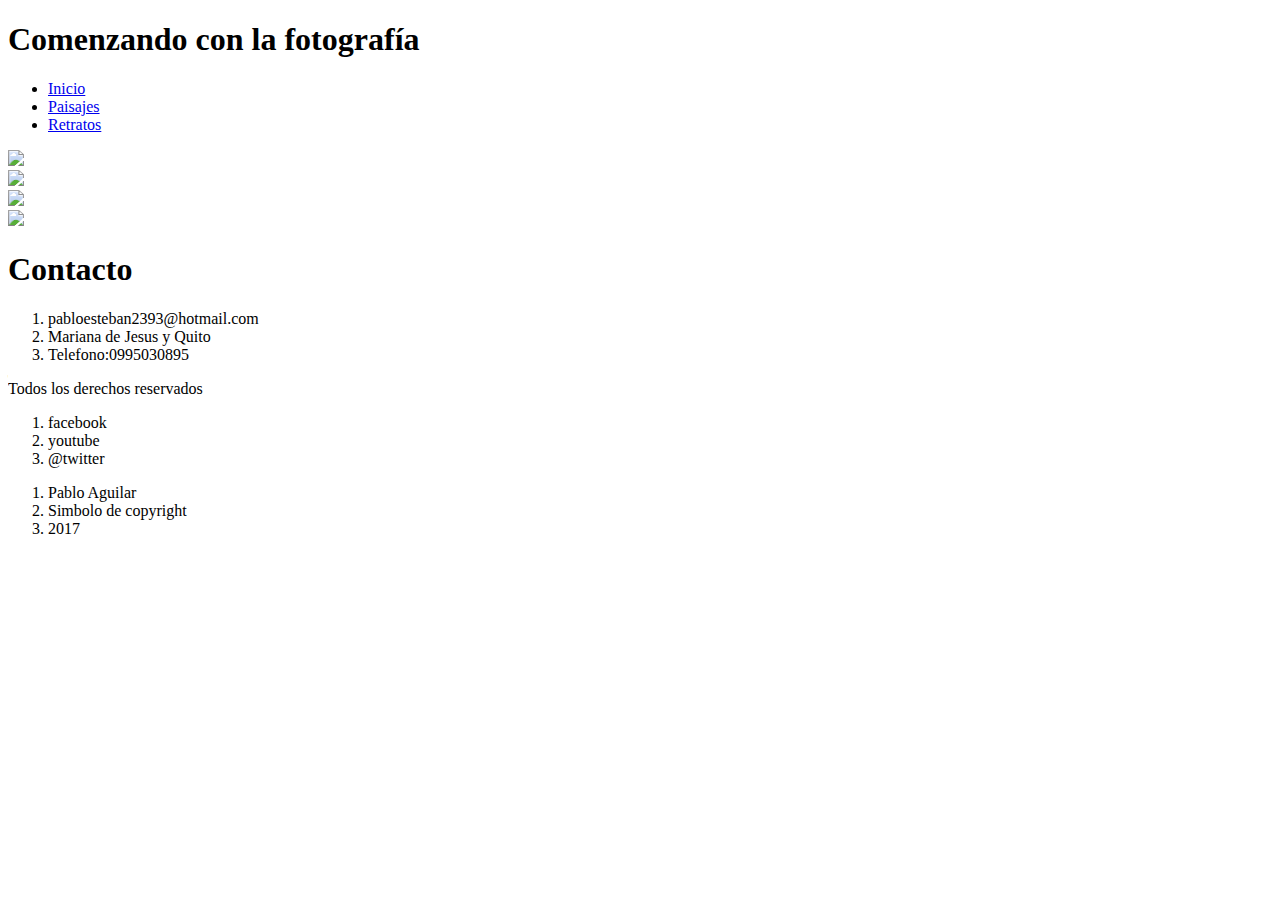
==== index.html @ d22cde72 "html" ====
<!DOCTYPE html>
<html>
  <head>
    <title>Fotografia</title>
  	<link rel="stylesheet" href="css/estilos.css">
  	<meta charset="utf-8">
  </head>
  <body>
  <header id="encabezado">
    <h1> Comenzando con la fotografía </h1>
  </header>
  <nav id="menu-principal">
    <ul>
  		<li><a href="index.html">Inicio</a></li>
  		<li><a href="paisajes.html">Paisajes</a></li>
  		<li><a href="retratos.html">Retratos</a></li>
  	</ul>
  </nav>
  <section>
  	<div class="contenedor">
    	<div id="imagen1">
    		<img src="imagenes/imagen1.jpg" >
    	</div>
      <div id="imagen2">
    		<img src="imagenes/imagen2.jpg" >
    	</div>
    	<div id="imagen3">
    			<img src="imagenes/imagen3.jpg" >
    		</div>
    		<div id="imagen4">
    			<img src="imagenes/imagen4.jpg" >
    		</div>
    	</div>
  </section>
  <footer>
    <div id="Contacto">
      <h1>Contacto</h1>
      <ol>
        <li>pabloesteban2393@hotmail.com</li>
        <li>Mariana de Jesus y Quito</li>
        <li>Telefono:0995030895</li>
      </ol>
    </div>
    <div id="Terminos">
      <p>Todos los derechos reservados</p>
    </div>
    <div id="redes-sociales">
      <ol>
        <li>facebook</li>
        <li>youtube</li>
        <li>@twitter</li>
      </ol>
    </div>
    <div id="Derechos">
      <ol>
        <li>Pablo Aguilar</li>
        <li>Simbolo de copyright</li>
        <li>2017</li>
      </ol>
    </div>
  </footer>
  </body>
</html>
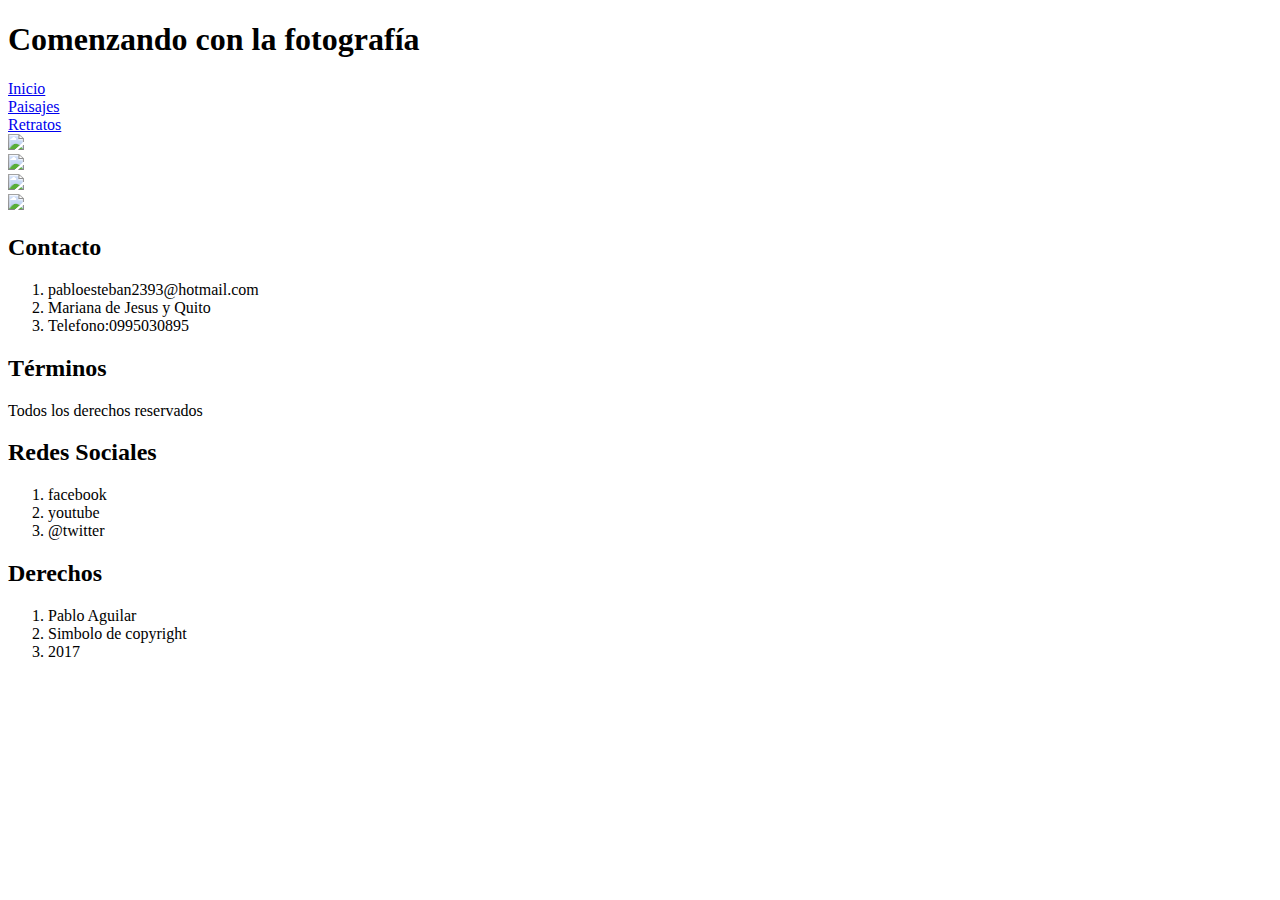
==== commit 513257c0: "encabezados" ====
--- a/index.html
+++ b/index.html
@@ -5,21 +5,23 @@
   	<link rel="stylesheet" href="css/estilos.css">
   	<meta charset="utf-8">
   </head>
+<div id="contenido">
   <body>
-  <header id="encabezado">
-    <h1> Comenzando con la fotografía </h1>
-  </header>
-  <nav id="menu-principal">
-    <ul>
-  		<li><a href="index.html">Inicio</a></li>
-  		<li><a href="paisajes.html">Paisajes</a></li>
-  		<li><a href="retratos.html">Retratos</a></li>
-  	</ul>
-  </nav>
-  <section>
-  	<div class="contenedor">
-    	<div id="imagen1">
-    		<img src="imagenes/imagen1.jpg" >
+      <header id="encabezado">
+      <h1> Comenzando con la fotografía </h1>
+      <nav id="menu-principal">
+        <div>
+            <div class="inicio"><a href="index.html">Inicio</a></div>
+            <div class="paisajes"><a href="paisajes.html">Paisajes</a></div>
+            <div class="retratos"><a href="retratos.html">Retratos</a></div>
+         </div>
+       </nav>
+    </header>
+
+     <section>
+  	    <div class="contenedor">
+    	   <div id="imagen1">
+    		   <img src="imagenes/imagen1.jpg" >
     	</div>
       <div id="imagen2">
     		<img src="imagenes/imagen2.jpg" >
@@ -34,7 +36,7 @@
   </section>
   <footer>
     <div id="Contacto">
-      <h1>Contacto</h1>
+      <h2>Contacto</h2>
       <ol>
         <li>pabloesteban2393@hotmail.com</li>
         <li>Mariana de Jesus y Quito</li>
@@ -42,9 +44,11 @@
       </ol>
     </div>
     <div id="Terminos">
+      <h2>Términos</h2>
       <p>Todos los derechos reservados</p>
     </div>
     <div id="redes-sociales">
+      <h2>Redes Sociales</h2>
       <ol>
         <li>facebook</li>
         <li>youtube</li>
@@ -52,6 +56,7 @@
       </ol>
     </div>
     <div id="Derechos">
+      <h2>Derechos</h2>
       <ol>
         <li>Pablo Aguilar</li>
         <li>Simbolo de copyright</li>
@@ -60,4 +65,5 @@
     </div>
   </footer>
   </body>
+</div>
 </html>
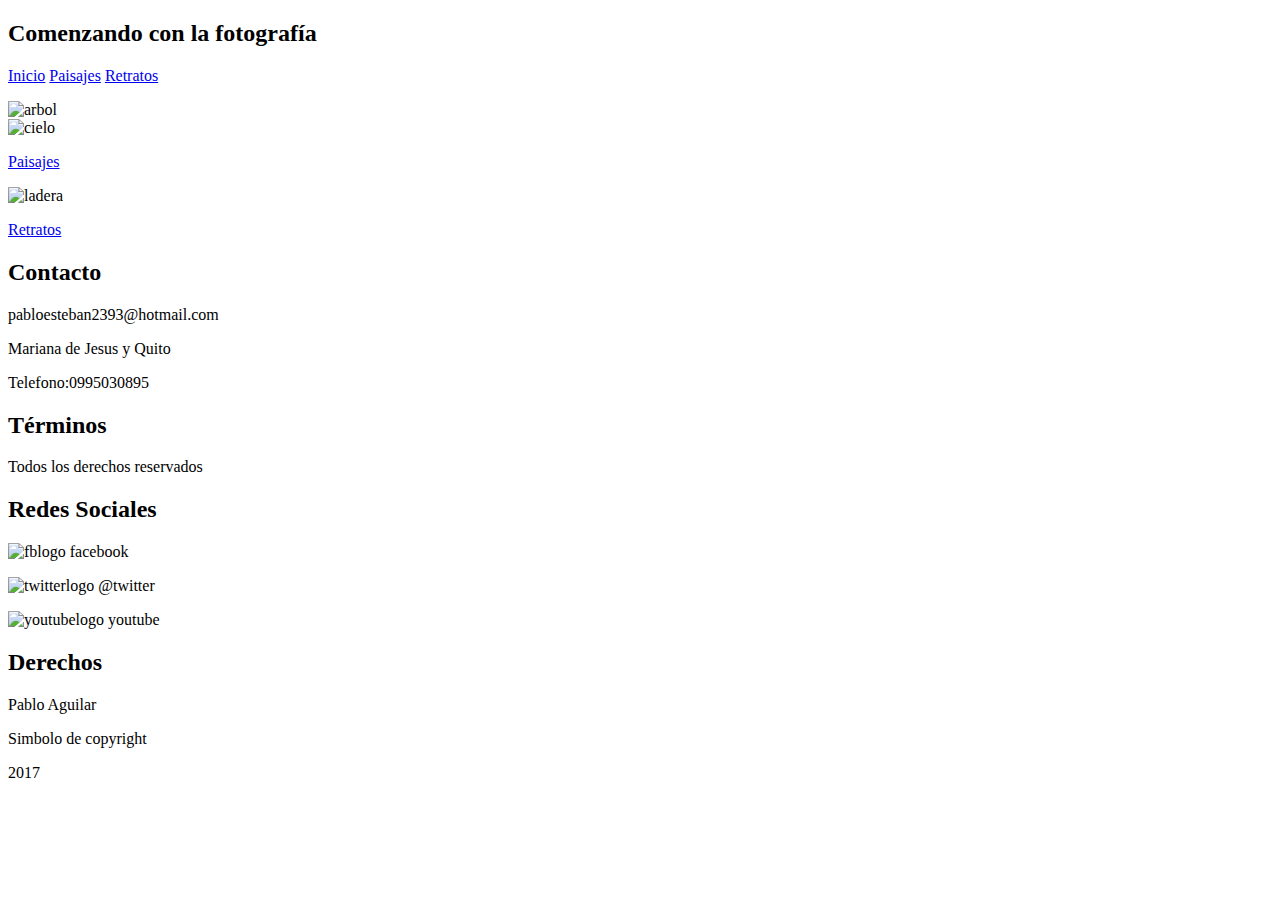
==== commit 2f846aaf: "html listos" ====
--- a/index.html
+++ b/index.html
@@ -2,46 +2,37 @@
 <html>
   <head>
     <title>Fotografia</title>
+    <link href="https://fonts.googleapis.com/css?family=Dancing+Script" rel="stylesheet">
   	<link rel="stylesheet" href="css/estilos.css">
-  	<meta charset="utf-8">
+  	<meta charset="utf-8" >
   </head>
 <div id="contenido">
   <body>
-      <header id="encabezado">
-      <h1> Comenzando con la fotografía </h1>
-      <nav id="menu-principal">
-        <div>
-            <div class="inicio"><a href="index.html">Inicio</a></div>
-            <div class="paisajes"><a href="paisajes.html">Paisajes</a></div>
-            <div class="retratos"><a href="retratos.html">Retratos</a></div>
-         </div>
-       </nav>
+    <header id="encabezado">
+      <div class="titulo"><h2> Comenzando con la fotografía </h2></div>
+      <div class="menu"><p>
+          <a href="index.html" class="inicio">Inicio</a> <a href="paisajes.html" class="paisajes">Paisajes</a> <a href="retratos.html" class="retratos">Retratos</a>
+      </p></div>
     </header>
-
-     <section>
-  	    <div class="contenedor">
-    	   <div id="imagen1">
-    		   <img src="imagenes/imagen1.jpg" >
-    	</div>
-      <div id="imagen2">
-    		<img src="imagenes/imagen2.jpg" >
-    	</div>
-    	<div id="imagen3">
-    			<img src="imagenes/imagen3.jpg" >
-    		</div>
-    		<div id="imagen4">
-    			<img src="imagenes/imagen4.jpg" >
-    		</div>
-    	</div>
-  </section>
+     <section id="principal">
+  	  <div class="imagen1">
+      	 <img src="imagenes/paginap/paisajemar.jpg" alt="arbol" width="80%" height="80%">
+       	</div>
+    </section>
+    <section id="secundaria">
+      <div class="imagen2">
+      	<img src="imagenes/paginap/paisajemonta.jpg" alt="cielo" width="80%" height="80%"> <p><a href="paisajes.html">Paisajes</a></p>
+      </div>
+      <div class="imagen3">
+    		<img src="imagenes/paginap/avengers.jpg" alt="ladera" width="80%" height="80%"> <p><a href="retratos.html">Retratos</a></p>
+      </div>
+    </section>
   <footer>
     <div id="Contacto">
       <h2>Contacto</h2>
-      <ol>
-        <li>pabloesteban2393@hotmail.com</li>
-        <li>Mariana de Jesus y Quito</li>
-        <li>Telefono:0995030895</li>
-      </ol>
+      <p class="item">pabloesteban2393@hotmail.com</p>
+      <p class="item">Mariana de Jesus y Quito</p>
+      <p class="item">Telefono:0995030895</p>
     </div>
     <div id="Terminos">
       <h2>Términos</h2>
@@ -49,19 +40,15 @@
     </div>
     <div id="redes-sociales">
       <h2>Redes Sociales</h2>
-      <ol>
-        <li>facebook</li>
-        <li>youtube</li>
-        <li>@twitter</li>
-      </ol>
+      <p class="item"><img class="icono" src="imagenes/iconos/fb-logo.png" alt="fblogo"></img> facebook</p>
+      <p class="item"><img class="icono" src="imagenes/iconos/twitter-logo.jpg" alt="twitterlogo"></img> @twitter</p>
+      <p class="item"><img class="icono" src="imagenes/iconos/youtube-icon.png" alt="youtubelogo"></img> youtube</p>
     </div>
     <div id="Derechos">
       <h2>Derechos</h2>
-      <ol>
-        <li>Pablo Aguilar</li>
-        <li>Simbolo de copyright</li>
-        <li>2017</li>
-      </ol>
+      <p class="item"> Pablo Aguilar</p>
+      <p class="item">Simbolo de copyright</p>
+      <p class="item">2017</p>
     </div>
   </footer>
   </body>
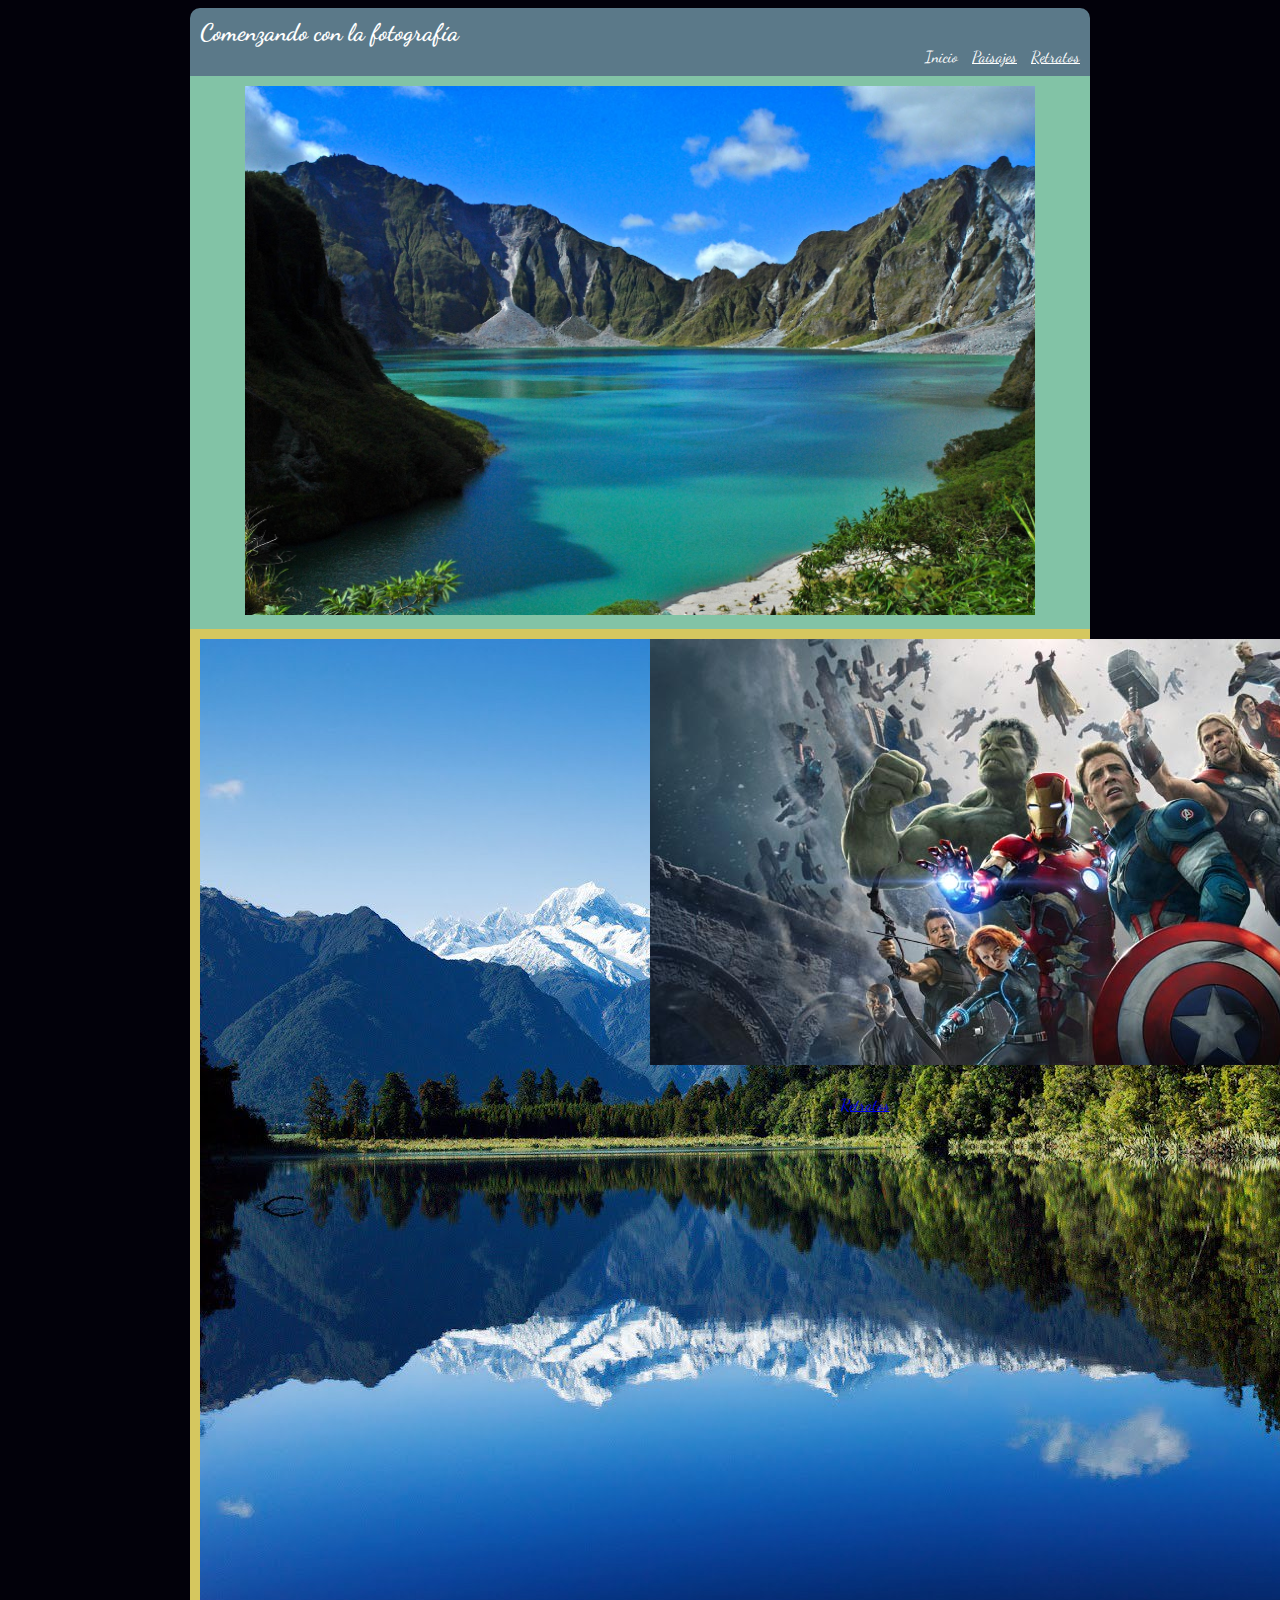
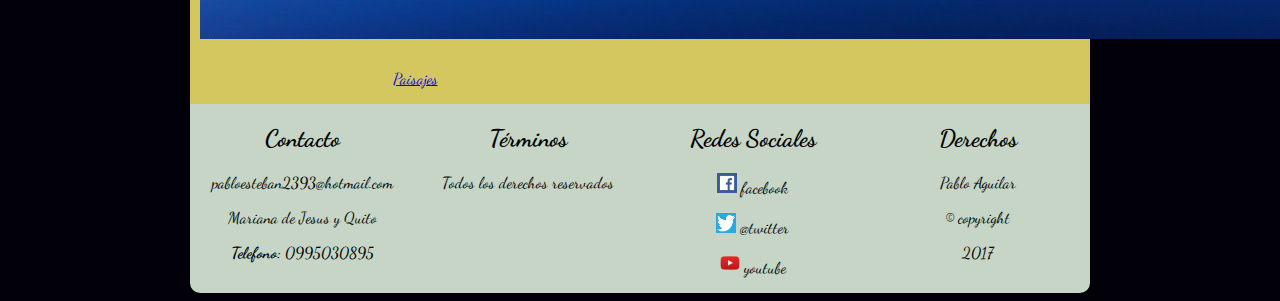
==== commit be050dbc: "html listos" ====
--- a/index.html
+++ b/index.html
@@ -4,7 +4,8 @@
     <title>Fotografia</title>
     <link href="https://fonts.googleapis.com/css?family=Dancing+Script" rel="stylesheet">
   	<link rel="stylesheet" href="css/estilos.css">
-  	<meta charset="utf-8" >
+    <meta charset="utf-8">
+  	<meta name=viewport content="width=device-width, user-scalable:no">
   </head>
 <div id="contenido">
   <body>
@@ -16,15 +17,15 @@
     </header>
      <section id="principal">
   	  <div class="imagen1">
-      	 <img src="imagenes/paginap/paisajemar.jpg" alt="arbol" width="80%" height="80%">
+      	 <img src="imagenes/paginap/paisajemar.jpg" alt="mares" >
        	</div>
     </section>
     <section id="secundaria">
       <div class="imagen2">
-      	<img src="imagenes/paginap/paisajemonta.jpg" alt="cielo" width="80%" height="80%"> <p><a href="paisajes.html">Paisajes</a></p>
+      	<img src="imagenes/paginap/paisajemonta.jpg" alt="montaña" > <p><a id="texto" href="paisajes.html">Paisajes</a></p>
       </div>
       <div class="imagen3">
-    		<img src="imagenes/paginap/avengers.jpg" alt="ladera" width="80%" height="80%"> <p><a href="retratos.html">Retratos</a></p>
+    		<img src="imagenes/paginap/avengers.jpg" alt="avengers" > <p><a id="texto" href="retratos.html">Retratos</a></p>
       </div>
     </section>
   <footer>
@@ -32,7 +33,7 @@
       <h2>Contacto</h2>
       <p class="item">pabloesteban2393@hotmail.com</p>
       <p class="item">Mariana de Jesus y Quito</p>
-      <p class="item">Telefono:0995030895</p>
+      <p class="item"><strong>Telefono:</strong> 0995030895</p>
     </div>
     <div id="Terminos">
       <h2>Términos</h2>
@@ -47,7 +48,7 @@
     <div id="Derechos">
       <h2>Derechos</h2>
       <p class="item"> Pablo Aguilar</p>
-      <p class="item">Simbolo de copyright</p>
+      <p class="item"> © copyright</p>
       <p class="item">2017</p>
     </div>
   </footer>
--- a/css/estilos.css
+++ b/css/estilos.css
@@ -0,0 +1,134 @@
+body {
+	font-family: 'Dancing Script', cursive;
+	background-color: #02010a;
+	}
+header {
+	border-radius: 10px 10px 0 0;
+	background-color: #5b7989;
+
+	padding: 10px 10px 10px 10px;
+	}
+header h2 {
+	color: white;
+	text-shadow: 2px, #02010a;
+  display: inline;
+
+	}
+header p {
+	display: inline;
+	word-spacing: 10px;
+	}
+	header p a{
+		color: white;
+	}
+	.inicio{
+		text-decoration: none;
+	}
+	div>img{
+		padding: 10px;
+		text-align: center;
+	}
+	#principal{
+		background-color: #82c3a6;
+	}
+	#principal>div{
+		width: 100%;
+		text-align: center;
+	}
+	#principal>div>img{
+		text-align: center;
+		box-sizing: border-box;
+		width: 90%;
+	}
+	#secundaria{
+		background-color: #d5c75f;
+		display: flex;
+		flex-flow: row wrap;
+	}
+
+footer {
+	background-color: #C6d5c5;
+	border-radius: 0 0 10px 10px;
+	display: flex;
+	flex-flow: row wrap;
+	}
+	#Contacto{
+	width: 25%;
+	}
+  #Terminos{
+	width: 25%;
+	}
+	#redes-sociales{
+  width: 25%;
+	}
+	#Derechos{
+  width: 25%;
+	}
+
+	#contenido{
+	text-align: center;
+	width: 900px;
+	margin: auto;
+	}
+	.icono{
+		width: 20px;
+		height: 20px;
+		display: inline;
+	}
+	@media (max-width:899px){
+    header h2 {
+    	text-align: center;
+      display: block;
+
+    	}
+    header p {
+      text-align: center;
+      display: block;
+    	word-spacing: 10px;
+    	}
+    #contenido{
+  	text-align: center;
+  	width: 100%;
+  	margin: auto;
+  	}
+    .imagen1{
+  		width: 100%;
+      order: 1;
+    }
+    .imagen2{
+  		width: 100%;
+      order: 2;
+    }
+
+    #Contacto{
+  	width: 100%;
+  	}
+    #Terminos{
+  	width: 100%;
+  	}
+  	#redes-sociales{
+    width: 100%;
+  	}
+  	#Derechos{
+    width: 100%;
+  	}
+  }
+  @media (min-width:900px){
+    .titulo {
+    	text-align: left;
+    }
+    header>div>p {
+      word-spacing: 10px;
+    	}
+		.menu{
+			text-align: right;
+		}
+		.imagen2{
+			order: 1;
+			width: 50%;
+		}
+		.imagen3{
+			box-sizing: border-box;
+			width: 50%;
+			order: 2;
+		}
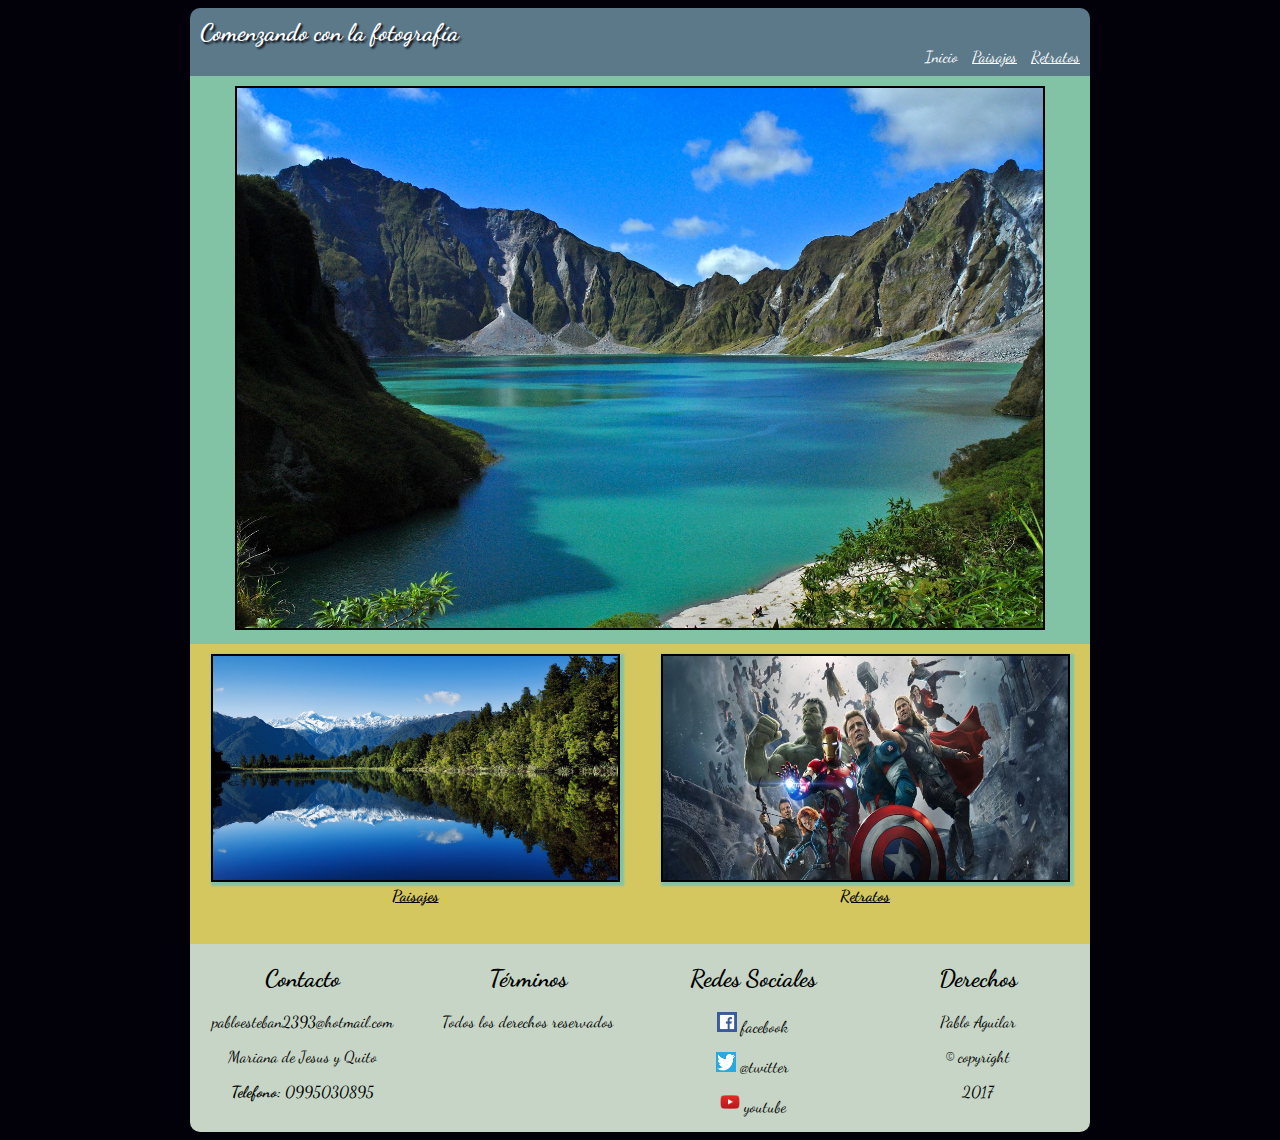
==== commit d5aaa24b: "html listos" ====
--- a/index.html
+++ b/index.html
@@ -5,7 +5,7 @@
     <link href="https://fonts.googleapis.com/css?family=Dancing+Script" rel="stylesheet">
   	<link rel="stylesheet" href="css/estilos.css">
     <meta charset="utf-8">
-  	<meta name=viewport content="width=device-width, user-scalable:no">
+  	<meta name=viewport content="width=device-width, user-scalable=no">
   </head>
 <div id="contenido">
   <body>
--- a/css/estilos.css
+++ b/css/estilos.css
@@ -5,27 +5,105 @@
 header {
 	border-radius: 10px 10px 0 0;
 	background-color: #5b7989;
-
 	padding: 10px 10px 10px 10px;
 	}
 header h2 {
 	color: white;
-	text-shadow: 2px, #02010a;
+	text-shadow: 2px 2px 2px #02010a;
   display: inline;
 
 	}
-header p {
-	display: inline;
-	word-spacing: 10px;
-	}
-	header p a{
-		color: white;
-	}
+	header p {
+		display: inline;
+		word-spacing: 10px;
+		}
+		header p a{
+			color: white;
+		}
+	#texto{
+		color: black;
+	}
+	@keyframes giro1 {
+		0% {
+			transform:rotate(0deg);
+		}
+		50% {
+			transform:rotate(10deg);
+		}
+		100% {
+			transform:rotate(0deg);
+		}
+	}
+  .imagen2>img:hover{
+		animation-name: giro1;
+		animation-duration: 2s;
+	}
+
+	@keyframes translacion {
+		0% {
+			transform: translate(none);
+			}
+		50% {
+			transform: translate(20px,-5px);
+		}
+		100% {
+			transform: translate(none);
+
+		}
+	}
+  .imagen3>img:hover{
+		animation-name: translacion;
+		animation-duration: 3s;
+	}
+	@keyframes todo {
+		0% {
+			margin-top: 150%;
+			}
+		60% {
+			margin-top: -5%;
+		}
+		100% {
+			margin-top: 0%;
+
+		}
+	}
+	header{
+		animation-name: todo;
+		animation-duration: 1s;
+	}
+
+	.imagen1>img,.imagen2>img, .imagen3>img{
+		border: 2px solid black;
+		box-shadow: 2px 2px 2px 2px #82c3a6;
+
+	}
+	.imagen2>p{
+		padding: 0;
+		margin: 0;
+		font-weight: bold;
+	}
+	.imagen1, .imagen2, .imagen3{
+		padding-top: 10px;
+		padding-bottom: 10px;
+	}
+	.imagen3>p{
+		padding: 0;
+		margin: 0;
+		font-weight: bold;
+	}
+
 	.inicio{
 		text-decoration: none;
 	}
+	.imagen2>img{
+		width: 90%;
+		height: 80%;
+	}
+	.imagen3>img{
+		width: 90%;
+		height: 80%;
+	}
 	div>img{
-		padding: 10px;
 		text-align: center;
 	}
 	#principal{
@@ -39,6 +117,7 @@
 		text-align: center;
 		box-sizing: border-box;
 		width: 90%;
+
 	}
 	#secundaria{
 		background-color: #d5c75f;
@@ -85,17 +164,19 @@
       text-align: center;
       display: block;
     	word-spacing: 10px;
+			padding: 10px;
     	}
+		
     #contenido{
   	text-align: center;
   	width: 100%;
   	margin: auto;
   	}
-    .imagen1{
+    .imagen2{
   		width: 100%;
       order: 1;
     }
-    .imagen2{
+    .imagen3{
   		width: 100%;
       order: 2;
     }
@@ -128,7 +209,7 @@
 			width: 50%;
 		}
 		.imagen3{
-			box-sizing: border-box;
 			width: 50%;
 			order: 2;
 		}
+	}
